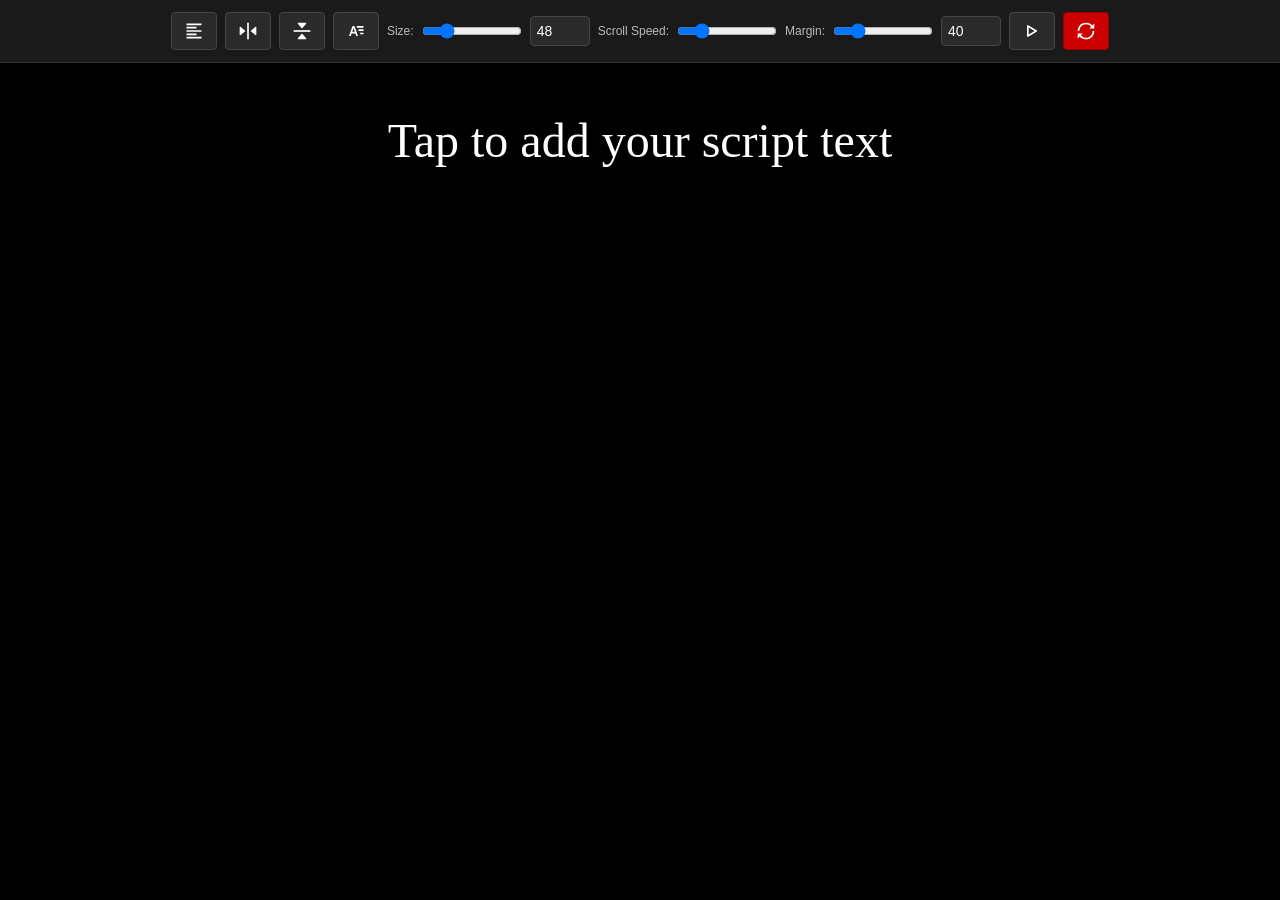
==== index.html @ ea452d38 "1" ====
<!DOCTYPE html>
<html lang="en">
<head>
    <meta charset="UTF-8">
    <meta name="viewport" content="width=device-width, initial-scale=1.0">
    <meta name="description" content="A simple, responsive web-based teleprompter app">
    <meta name="apple-mobile-web-app-capable" content="yes">
    <meta name="apple-mobile-web-app-status-bar-style" content="black">
    <meta name="apple-mobile-web-app-title" content="Teleprompter">
    <link rel="manifest" href="manifest.json">
    <link rel="stylesheet" href="styles.css">
    <title>Teleprompter</title>
</head>
<body>
    <div class="container">
        <div class="controls">
            <button class="btn" id="toggleAlignBtn" title="Align left" aria-label="Align left">
                <svg xmlns="http://www.w3.org/2000/svg" width="24" height="24" fill="currentColor" viewBox="0 0 24 24">
                    <path d="M6 7h12v2H6zM3 3h18v2H3zm0 8h18v2H3zm3 4h12v2H6zm-3 4h18v2H3z"></path>
                </svg>
            </button>
            <button class="btn" id="toggleFlipLRBtn" title="Flip horizontal"><svg  xmlns="http://www.w3.org/2000/svg" width="24" height="24"  
fill="currentColor" viewBox="0 0 24 24" >
<!--Boxicons v3.0.8 https://boxicons.com | License  https://docs.boxicons.com/free-->
<path d="m20.76,7.06l-5.1,4.37c-.35.3-.35.84,0,1.14l5.1,4.37c.49.42,1.24.07,1.24-.57V7.63c0-.64-.75-.99-1.24-.57Z"/><path d="m3.24,16.94l5.1-4.37c.35-.3.35-.84,0-1.14L3.24,7.06c-.49-.42-1.24-.07-1.24.57v8.74c0,.64.75.99,1.24.57Z"/><path d="M11 2H13V22H11z"/>
</svg></button>
            <button class="btn" id="toggleFlipUDBtn" title="Flip vertical"><svg  xmlns="http://www.w3.org/2000/svg" width="24" height="24"  
fill="currentColor" viewBox="0 0 24 24" >
<!--Boxicons v3.0.8 https://boxicons.com | License  https://docs.boxicons.com/free-->
<path d="m12.57,15.66c-.3-.35-.84-.35-1.14,0l-4.37,5.1c-.42.49-.07,1.24.57,1.24h8.74c.64,0,.99-.75.57-1.24l-4.37-5.1Z"/><path d="m7.06,3.24l4.37,5.1c.3.35.84.35,1.14,0l4.37-5.1c.42-.49.07-1.24-.57-1.24H7.63c-.64,0-.99.75-.57,1.24Z"/><path d="M2 11H22V13H2z"/>
</svg></button>
            <button class="btn" id="toggleFontBtn" title="Switch font family"><svg xmlns="http://www.w3.org/2000/svg" width="24" height="24" fill="currentColor" viewBox="0 0 24 24">
                <path d="M10.44 6.67C10.3 6.27 9.92 6 9.5 6h-1c-.43 0-.81.27-.94.67L3.64 18h2.12l1.04-3h4.42l1.04 3h2.12L10.46 6.67ZM7.48 13 9 8.61 10.52 13zM13 6h8v2h-8zm2 4h6v2h-6zm2 4h4v2h-4z"></path>
            </svg></button>
            
            <div class="control-group">
                <label class="control-label">Size:</label>
                <input type="range" id="fontSizeSlider" min="18" max="160" value="48">
                <input type="number" id="fontSizeInput" min="18" max="160" value="48">
            </div>

            <div class="control-group">
                <label class="control-label">Scroll Speed:</label>
                <input type="range" id="scrollSpeedSlider" min="0" max="5" value="1" step="0.25">
            </div>

            <div class="control-group">
                <label class="control-label">Margin:</label>
                <input type="range" id="scrollPaddingSlider" min="0" max="200" value="20">
                <input type="number" id="scrollPaddingInput" min="0" max="200" value="20">
            </div>

            <button class="btn" id="autoScrollBtn" title="Auto scroll"><svg  xmlns="http://www.w3.org/2000/svg" width="24" height="24"  
fill="currentColor" viewBox="0 0 24 24" >
<!--Boxicons v3.0.8 https://boxicons.com | License  https://docs.boxicons.com/free-->
<path d="M6.51 18.87a1 1 0 0 0 1-.01l10-6c.3-.18.49-.51.49-.86s-.18-.68-.49-.86l-10-6a.99.99 0 0 0-1.01-.01c-.31.18-.51.51-.51.87v12c0 .36.19.69.51.87ZM8 7.77 15.06 12 8 16.23z"></path>
</svg></button>
            <button class="btn" id="pauseScrollBtn" style="display:none;" title="Pause"><svg  xmlns="http://www.w3.org/2000/svg" width="24" height="24"  
fill="currentColor" viewBox="0 0 24 24" >
<!--Boxicons v3.0.8 https://boxicons.com | License  https://docs.boxicons.com/free-->
<path d="M6 18h4c.55 0 1-.45 1-1V7c0-.55-.45-1-1-1H6c-.55 0-1 .45-1 1v10c0 .55.45 1 1 1M7 8h2v8H7zm7-2c-.55 0-1 .45-1 1v10c0 .55.45 1 1 1h4c.55 0 1-.45 1-1V7c0-.55-.45-1-1-1zm3 10h-2V8h2z"></path>
</svg></button>
            <button class="btn btn-danger" id="resetBtn" title="Reset"><svg  xmlns="http://www.w3.org/2000/svg" width="24" height="24"  
fill="currentColor" viewBox="0 0 24 24" >
<!--Boxicons v3.0.8 https://boxicons.com | License  https://docs.boxicons.com/free-->
<path d="M19.07 4.93a9.9 9.9 0 0 0-3.18-2.14 10.12 10.12 0 0 0-7.79 0c-1.19.5-2.26 1.23-3.18 2.14S3.28 6.92 2.78 8.11A9.95 9.95 0 0 0 1.99 12h2c0-1.08.21-2.13.63-3.11.4-.95.98-1.81 1.72-2.54.73-.74 1.59-1.31 2.54-1.71 1.97-.83 4.26-.83 6.23 0 .95.4 1.81.98 2.54 1.72.17.17.33.34.48.52L16 9.01h6V3l-2.45 2.45c-.15-.18-.31-.36-.48-.52m.3 10.18c-.4.95-.98 1.81-1.72 2.54-.73.74-1.59 1.31-2.54 1.71-1.97.83-4.26.83-6.23 0-.95-.4-1.81-.98-2.54-1.72-.17-.17-.33-.34-.48-.52l2.13-2.13H2v6l2.45-2.45c.15.18.31.36.48.52.92.92 1.99 1.64 3.18 2.14 1.23.52 2.54.79 3.89.79s2.66-.26 3.89-.79c1.19-.5 2.26-1.23 3.18-2.14s1.64-1.99 2.14-3.18c.52-1.23.79-2.54.79-3.89h-2c0 1.08-.21 2.13-.63 3.11Z"></path>
</svg></button>
        </div>

        <div class="main-content split-view">
            <div class="prompter-panel" id="prompterPanel">
                <div class="prompter-scroll" id="prompterScroll">
                    <div class="prompter-text" id="prompterText" contenteditable="true">Tap to add your script text</div>
                </div>
                <div class="scroll-indicator" id="scrollIndicator" style="display:none;">Auto-scrolling...</div>
            </div>
        </div>
    </div>

    <script src="script.js"></script>
</body>
</html>
---- styles.css ----
* {
    margin: 0;
    padding: 0;
    box-sizing: border-box;
}

html, body {
    width: 100%;
    height: 100%;
    font-family: -apple-system, BlinkMacSystemFont, 'Segoe UI', Roboto, Oxygen, Ubuntu, Cantarell, sans-serif;
    background: #000;
    color: #fff;
    overflow: hidden;
}

body {
    display: flex;
    flex-direction: column;
}

/* Main container */
.container {
    display: flex;
    flex-direction: column;
    height: 100vh;
    background: #000;
}

/* Header/Controls */
.controls {
    background: #1a1a1a;
    padding: 12px;
    border-bottom: 1px solid #333;
    display: flex;
    gap: 8px;
    align-items: center;
    flex-wrap: wrap;
    justify-content: center;
    z-index: 100;
}

.btn {
    padding: 8px 12px;
    border: 1px solid #444;
    background: #2a2a2a;
    color: #fff;
    border-radius: 4px;
    cursor: pointer;
    font-size: 14px;
    transition: all 0.2s;
}

.btn svg {
    display: block;
    width: 20px;
    height: 20px;
}

.btn:hover {
    background: #3a3a3a;
    border-color: #555;
}

.btn:active {
    background: #444;
}

.btn-primary {
    background: #0066cc;
    border-color: #0052a3;
}

.btn-primary:hover {
    background: #0052a3;
}

.btn-danger {
    background: #cc0000;
    border-color: #990000;
}

.btn-danger:hover {
    background: #990000;
}

/* Controls group */
.control-group {
    display: flex;
    gap: 8px;
    align-items: center;
}

.control-label {
    font-size: 12px;
    color: #bbb;
    white-space: nowrap;
}

input[type="range"] {
    width: 100px;
    cursor: pointer;
}

input[type="number"] {
    width: 60px;
    padding: 6px;
    border: 1px solid #444;
    background: #2a2a2a;
    color: #fff;
    border-radius: 4px;
    font-size: 14px;
}

.mode-indicator {
    margin-left: auto;
    font-size: 12px;
    color: #bbb;
    padding: 4px 8px;
    background: #2a2a2a;
    border-radius: 4px;
}

/* Main content area */
.main-content {
    flex: 1;
    display: flex;
    overflow: hidden;
}

/* Editor mode - removed */
.editor-panel {
    display: none;
}

.editor-panel.hidden {
    display: none;
}

.editor-label {
    padding: 8px 12px;
    background: #000;
    font-size: 12px;
    color: #888;
    border-bottom: 1px solid #333;
}

#textInput {
    flex: 1;
    padding: 16px;
    background: #1a1a1a;
    color: #fff;
    border: none;
    font-family: inherit;
    font-size: 14px;
    resize: none;
    outline: none;
    line-height: 1.6;
}

/* Prompter display */
.prompter-panel {
    flex: 1;
    display: flex;
    flex-direction: column;
    background: #000;
    position: relative;
    overflow: hidden;
}

.prompter-panel.hidden {
    display: none;
}

.prompter-scroll {
    flex: 1;
    overflow-y: auto;
    overflow-x: hidden;
    scroll-behavior: smooth;
    padding: 40px 20px;
    display: flex;
    align-items: flex-start;
    justify-content: center;
}

/* Custom scrollbar */
.prompter-scroll::-webkit-scrollbar {
    width: 8px;
}

.prompter-scroll::-webkit-scrollbar-track {
    background: #1a1a1a;
}

.prompter-scroll::-webkit-scrollbar-thumb {
    background: #444;
    border-radius: 4px;
}

.prompter-scroll::-webkit-scrollbar-thumb:hover {
    background: #555;
}

.prompter-text {
    font-size: 48px;
    line-height: 1.6;
    max-width: 90%;
    text-align: center;
    white-space: pre-wrap;
    word-wrap: break-word;
    color: #fff;
    outline: none;
}

.prompter-text:focus {
    outline: 2px solid #0066cc;
    outline-offset: 4px;
    border-radius: 4px;
}

/* Text alignment */
.prompter-text.left-align {
    text-align: left;
}

/* Horizontal flip (left-right mirror) */
.prompter-text.flip-lr {
    transform: scaleX(-1);
}

/* Vertical flip (up-down mirror) */
.prompter-text.flip-ud {
    transform: scaleY(-1);
}

/* Both flips */
.prompter-text.flip-lr.flip-ud {
    transform: scaleX(-1) scaleY(-1);
}

/* Scroll speed indicator overlay */
.scroll-indicator {
    position: absolute;
    bottom: 20px;
    right: 20px;
    background: rgba(0, 0, 0, 0.7);
    padding: 8px 12px;
    border-radius: 4px;
    font-size: 12px;
    color: #bbb;
    pointer-events: none;
}

/* Mobile/Tablet view */
.split-view {
    width: 100%;
    gap: 0;
}

.split-view .editor-panel {
    display: none;
}

/* Responsive design */
@media (max-width: 1024px) {
    .split-view .editor-panel {
        display: none;
    }

    .prompter-panel {
        width: 100%;
    }
}

@media (max-height: 600px) {
    .prompter-text {
        font-size: 32px;
    }

    .controls {
        padding: 8px;
        gap: 4px;
    }

    .btn {
        padding: 6px 10px;
        font-size: 12px;
    }
}

@media (max-width: 600px) {
    .prompter-text {
        font-size: 36px;
    }

    .controls {
        flex-direction: column;
        align-items: stretch;
    }

    .control-group {
        flex-direction: column;
        width: 100%;
    }

    input[type="range"] {
        width: 100%;
    }

    .split-view .editor-panel {
        width: 100%;
    }

    .editor-panel {
        border-right: none;
        border-bottom: 1px solid #333;
    }

    .main-content {
        flex-direction: column;
    }
}

/* Auto-scroll animation */
@keyframes pulse {
    0%, 100% { opacity: 1; }
    50% { opacity: 0.7; }
}

.auto-scrolling .scroll-indicator {
    animation: pulse 1s infinite;
}
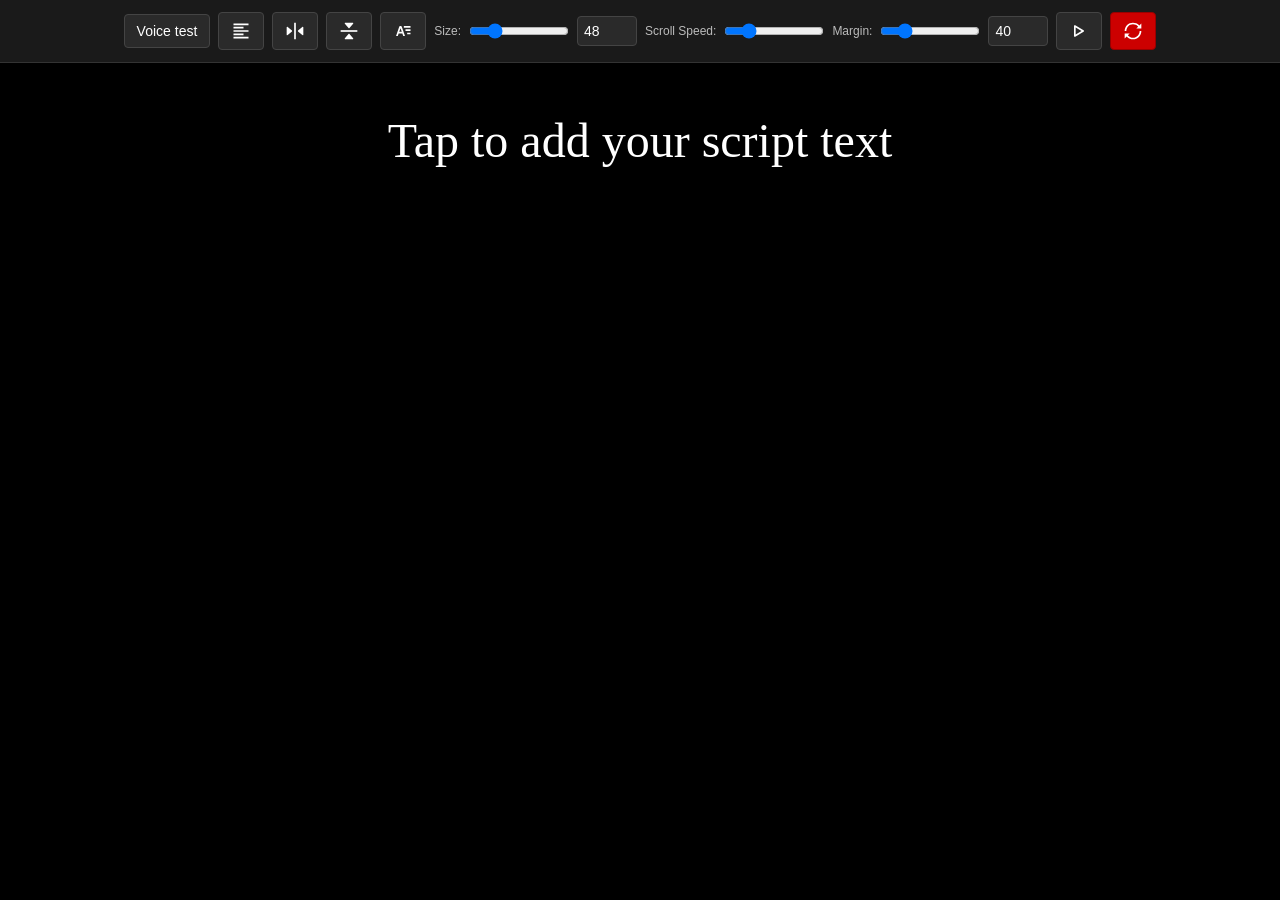
==== commit 0556f905: "recording test" ====
--- a/index.html
+++ b/index.html
@@ -14,6 +14,7 @@
 <body>
     <div class="container">
         <div class="controls">
+            <a class="btn" href="voice-test.html" style="text-decoration:none;">Voice test</a>
             <button class="btn" id="toggleAlignBtn" title="Align left" aria-label="Align left">
                 <svg xmlns="http://www.w3.org/2000/svg" width="24" height="24" fill="currentColor" viewBox="0 0 24 24">
                     <path d="M6 7h12v2H6zM3 3h18v2H3zm0 8h18v2H3zm3 4h12v2H6zm-3 4h18v2H3z"></path>
@@ -41,7 +42,7 @@
 
             <div class="control-group">
                 <label class="control-label">Scroll Speed:</label>
-                <input type="range" id="scrollSpeedSlider" min="0" max="5" value="1" step="0.25">
+                <input type="range" id="scrollSpeedSlider" min="0" max="5" value="1" step="0.20">
             </div>
 
             <div class="control-group">
--- a/styles.css
+++ b/styles.css
@@ -125,6 +125,7 @@
     flex: 1;
     display: flex;
     overflow: hidden;
+    min-height: 0;
 }
 
 /* Editor mode - removed */
@@ -165,6 +166,7 @@
     background: #000;
     position: relative;
     overflow: hidden;
+    min-height: 0;
 }
 
 .prompter-panel.hidden {
@@ -176,10 +178,17 @@
     overflow-y: auto;
     overflow-x: hidden;
     scroll-behavior: smooth;
+    -webkit-overflow-scrolling: touch;
     padding: 40px 20px;
     display: flex;
     align-items: flex-start;
     justify-content: center;
+    min-height: 0;
+    touch-action: pan-y;
+}
+
+.auto-scrolling .prompter-scroll {
+    scroll-behavior: auto;
 }
 
 /* Custom scrollbar */
@@ -203,7 +212,7 @@
 .prompter-text {
     font-size: 48px;
     line-height: 1.6;
-    max-width: 90%;
+    /* max-width: 90%; */
     text-align: center;
     white-space: pre-wrap;
     word-wrap: break-word;
@@ -292,18 +301,12 @@
         font-size: 36px;
     }
 
-    .controls {
-        flex-direction: column;
-        align-items: stretch;
-    }
-
     .control-group {
-        flex-direction: column;
         width: 100%;
     }
 
     input[type="range"] {
-        width: 100%;
+        width: 60%;
     }
 
     .split-view .editor-panel {
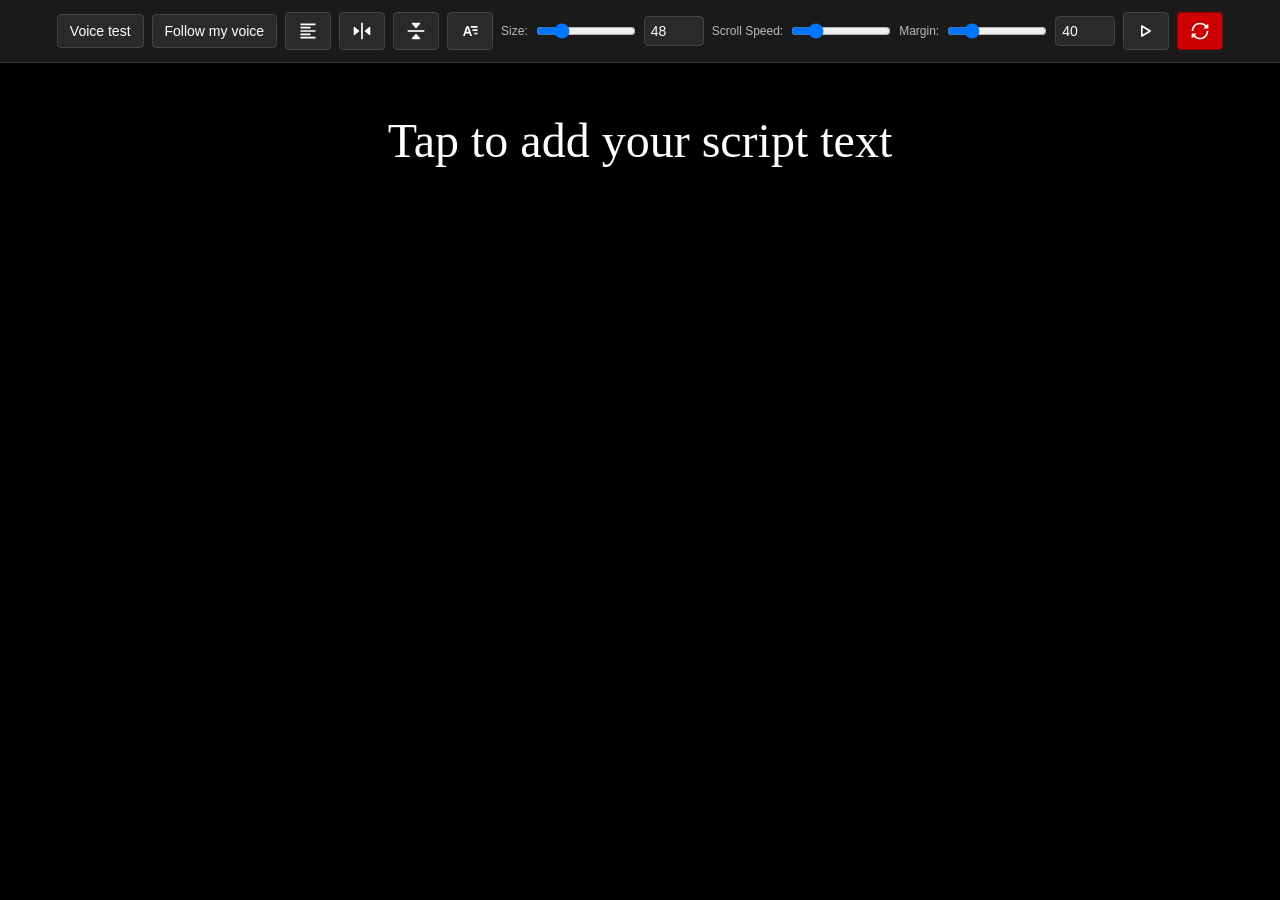
==== commit a4016c1c: "added voice detection scrolling" ====
--- a/index.html
+++ b/index.html
@@ -15,6 +15,7 @@
     <div class="container">
         <div class="controls">
             <a class="btn" href="voice-test.html" style="text-decoration:none;">Voice test</a>
+            <button class="btn" id="followVoiceBtn" type="button" aria-pressed="false" aria-describedby="voiceStatus" title="Follow your spoken English script">Follow my voice</button>
             <button class="btn" id="toggleAlignBtn" title="Align left" aria-label="Align left">
                 <svg xmlns="http://www.w3.org/2000/svg" width="24" height="24" fill="currentColor" viewBox="0 0 24 24">
                     <path d="M6 7h12v2H6zM3 3h18v2H3zm0 8h18v2H3zm3 4h12v2H6zm-3 4h18v2H3z"></path>
@@ -68,8 +69,10 @@
 </svg></button>
         </div>
 
+        <p class="voice-status" id="voiceStatus" role="status" hidden></p>
         <div class="main-content split-view">
             <div class="prompter-panel" id="prompterPanel">
+                <div class="voice-reading-guide" aria-hidden="true"></div>
                 <div class="prompter-scroll" id="prompterScroll">
                     <div class="prompter-text" id="prompterText" contenteditable="true">Tap to add your script text</div>
                 </div>
@@ -78,6 +81,6 @@
         </div>
     </div>
 
-    <script src="script.js"></script>
+    <script type="module" src="script.js"></script>
 </body>
 </html>
--- a/styles.css
+++ b/styles.css
@@ -191,6 +191,51 @@
     scroll-behavior: auto;
 }
 
+.voice-status {
+    padding: 8px 16px;
+    background: #142537;
+    color: #d2e5f7;
+    font-size: 13px;
+    line-height: 1.5;
+}
+
+.voice-status.error { color: #ffbcab; }
+.btn:disabled { opacity: 0.5; cursor: default; }
+
+.voice-following .prompter-scroll {
+    display: block;
+    scroll-behavior: auto;
+}
+
+.voice-following .prompter-text { padding-block: var(--voice-space); }
+.voice-word {
+    display: inline;
+    font: inherit;
+    line-height: inherit;
+    color: inherit;
+    border: 0;
+    padding: 0;
+    margin: 0;
+    background: transparent;
+    border-radius: 3px;
+    cursor: pointer;
+}
+
+.voice-current { background: #185346; box-shadow: 0 2px 0 #72e1bd; }
+.voice-word:focus-visible { outline: 2px solid #72e1bd; outline-offset: 2px; }
+.voice-reading-guide { display: none; }
+.voice-following .voice-reading-guide {
+    display: block;
+    position: absolute;
+    z-index: 1;
+    top: 35%;
+    left: 8px;
+    width: 13px;
+    height: 3px;
+    background: #72e1bd;
+    pointer-events: none;
+}
+
 /* Custom scrollbar */
 .prompter-scroll::-webkit-scrollbar {
     width: 8px;
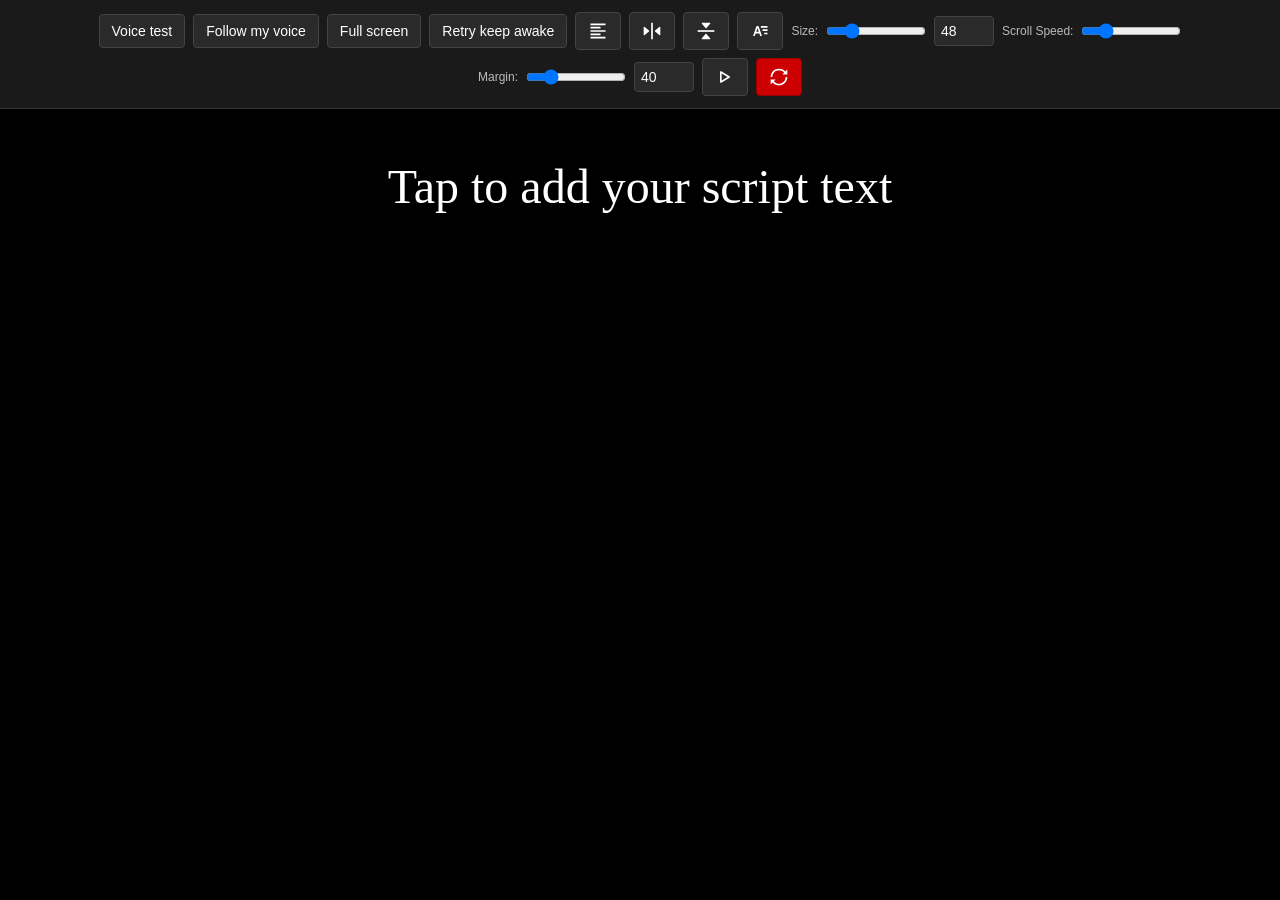
==== commit 06e1390a: "full screen and screen wake lock" ====
--- a/index.html
+++ b/index.html
@@ -16,6 +16,8 @@
         <div class="controls">
             <a class="btn" href="voice-test.html" style="text-decoration:none;">Voice test</a>
             <button class="btn" id="followVoiceBtn" type="button" aria-pressed="false" aria-describedby="voiceStatus" title="Follow your spoken English script">Follow my voice</button>
+            <button class="btn" id="fullscreenBtn" type="button" aria-pressed="false" title="Hide the browser bars and use the full screen">Full screen</button>
+            <button class="btn" id="keepAwakeBtn" type="button" aria-pressed="false" title="Keep the screen awake while this page is visible">Keep awake</button>
             <button class="btn" id="toggleAlignBtn" title="Align left" aria-label="Align left">
                 <svg xmlns="http://www.w3.org/2000/svg" width="24" height="24" fill="currentColor" viewBox="0 0 24 24">
                     <path d="M6 7h12v2H6zM3 3h18v2H3zm0 8h18v2H3zm3 4h12v2H6zm-3 4h18v2H3z"></path>
@@ -70,6 +72,7 @@
         </div>
 
         <p class="voice-status" id="voiceStatus" role="status" hidden></p>
+        <p class="display-status" id="displayStatus" role="status" hidden></p>
         <div class="main-content split-view">
             <div class="prompter-panel" id="prompterPanel">
                 <div class="voice-reading-guide" aria-hidden="true"></div>
--- a/styles.css
+++ b/styles.css
@@ -23,6 +23,7 @@
     display: flex;
     flex-direction: column;
     height: 100vh;
+    height: 100dvh;
     background: #000;
 }
 
@@ -191,7 +192,7 @@
     scroll-behavior: auto;
 }
 
-.voice-status {
+.voice-status, .display-status {
     padding: 8px 16px;
     background: #142537;
     color: #d2e5f7;
@@ -200,6 +201,7 @@
 }
 
 .voice-status.error { color: #ffbcab; }
+.display-status { color: #ffdeb2; }
 .btn:disabled { opacity: 0.5; cursor: default; }
 
 .voice-following .prompter-scroll {
